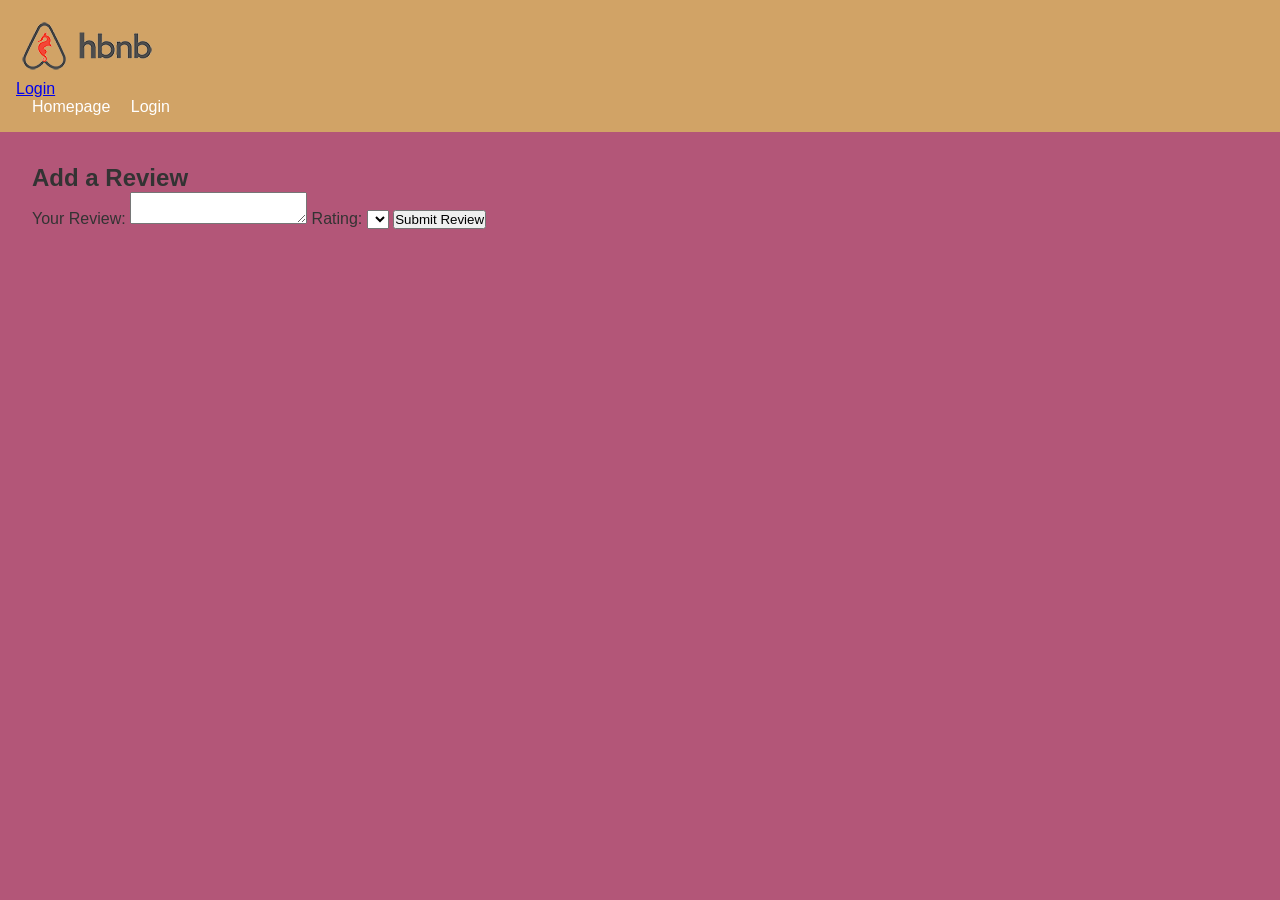
==== part4/base_files/add_review.html @ 5b909dca "first part with front of the hbnb part4" ====
<!DOCTYPE html>
<html lang="en">
<head>
    <meta charset="UTF-8">
    <meta name="viewport" content="width=device-width, initial-scale=1.0">
    <title>Add Review</title>
    <link rel="stylesheet" href="styles.css">
</head>
<body>
    <header>
        <!-- Mandatory -->
        <img class="logo" src="logo.png" alt="site-logo">
        <div class="login-button">
            <a class="login-button" href="login.html" id="login-link">Login</a>
        </div>
        <nav>
            <div id="navigation">
                <a href="index.html" id="index-link">Homepage</a>
                <a href="login.html" id="login-link">Login</a>
            </div>
        </nav>
    </header>
    <main>
        <!-- Add something to idfentify the place you're reviewing -->
        <form id="review-form">
            <h2>Add a Review</h2>
            <label for="review">Your Review:</label>
            <textarea id="review" name="review" required></textarea>
            <label for="rating">Rating:</label>
            <select id="rating" name="rating" required>
                <!-- Options for rating -->
            </select>
            <button type="submit">Submit Review</button>
        </form>
    </main>
    <script src="scripts.js"></script>
</body>
</html>
---- part4/base_files/styles.css ----
/* 
  This is a SAMPLE File to get you started. Follow the instructions on the project to complete the tasks. 
  You'll probably need to override some of theese styles.
*/

* {
    box-sizing: border-box;
    margin: 0;
    padding: 0;
    font-family: Arial, sans-serif;
}

body {
    background-color: #B35678;
    color: #333;
}

header {
    background-color: #D1A366;
    color: #fff;
    padding: 1rem;
}

nav a {
    color: #fff;
    text-decoration: none;
    margin-left: 1rem;
}

main {
    padding: 2rem;
}

.place-card {
    margin: 20px;
    padding: 10px;
    border: 1px solid #ddd;
    border-radius: 10px;
}

.review-card {
    margin: 20px;
    padding: 10px;
    border: 1px solid #ddd;
    border-radius: 10px;
}
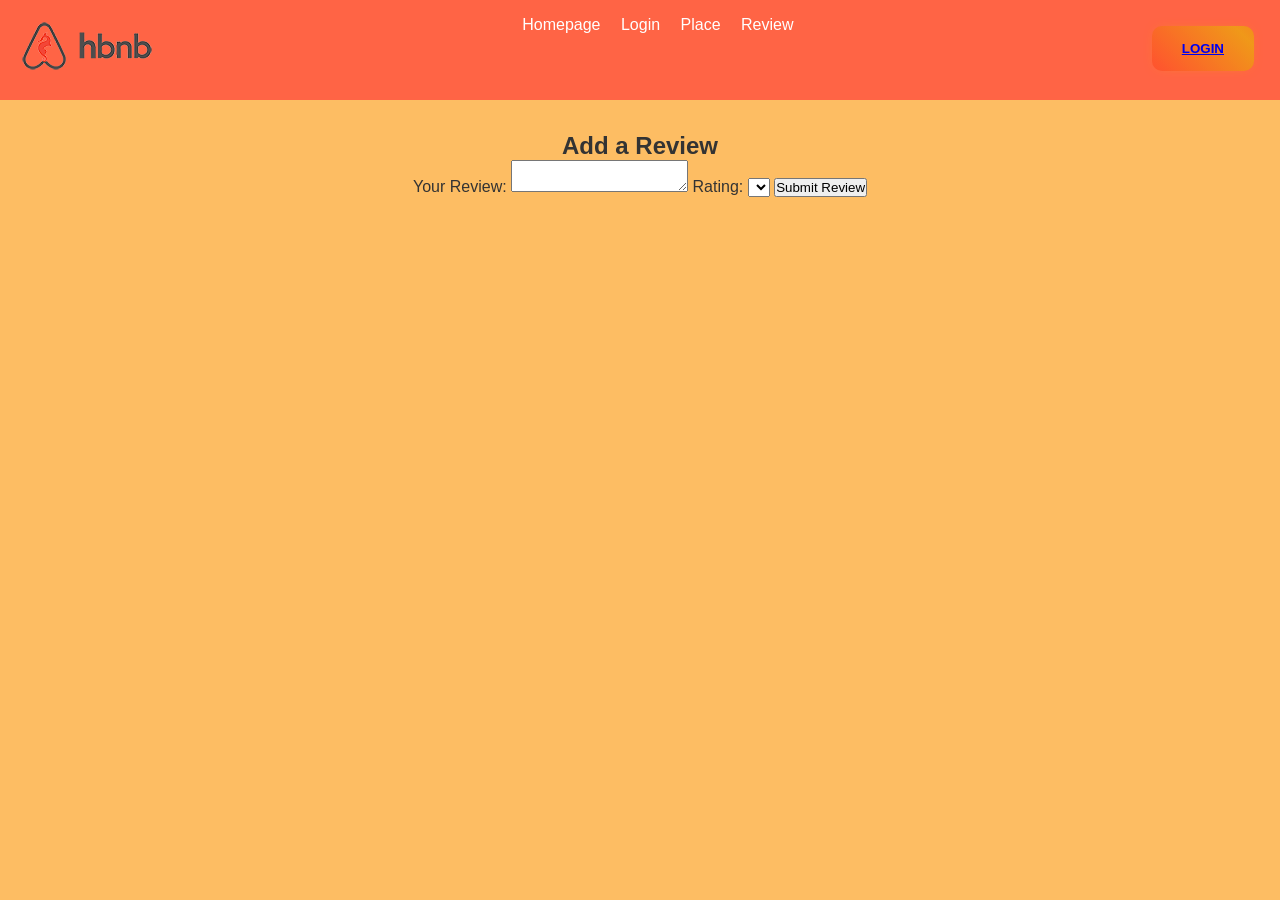
==== commit 3fd99dd8: "good base to work with front and functionnalities" ====
--- a/part4/base_files/add_review.html
+++ b/part4/base_files/add_review.html
@@ -9,16 +9,20 @@
 <body>
     <header>
         <!-- Mandatory -->
-        <img class="logo" src="logo.png" alt="site-logo">
-        <div class="login-button">
-            <a class="login-button" href="login.html" id="login-link">Login</a>
-        </div>
-        <nav>
-            <div id="navigation">
-                <a href="index.html" id="index-link">Homepage</a>
-                <a href="login.html" id="login-link">Login</a>
-            </div>
-        </nav>
+        <div id="logo-and-login">
+			<img class="logo" src="logo.png" alt="site-logo">
+			<button class="login-button">
+				<a href="login.html" id="login-link">Login</a>
+			</button>
+		</div>
+		<nav>
+			<div id="navigation">
+				<a href="index.html" id="index-link">Homepage</a>
+				<a href="login.html" id="login-link">Login</a>
+                <a href="place.html" id="place-link">Place</a>
+                <a href="add_review.html" id="review-link">Review</a>
+			</div>
+		</nav>
     </header>
     <main>
         <!-- Add something to idfentify the place you're reviewing -->
--- a/part4/base_files/styles.css
+++ b/part4/base_files/styles.css
@@ -11,14 +11,26 @@
 }
 
 body {
-    background-color: #B35678;
+    background-color: #fdbd63;
     color: #333;
+    padding-bottom: 60px;
+    text-align: center;
 }
 
 header {
-    background-color: #D1A366;
+    background-color: #ff6445;
     color: #fff;
     padding: 1rem;
+    height: 100px
+}
+
+footer {
+    position: absolute;
+    background-color: #ff6445;
+    height: 40px;
+    width: 100%;
+    bottom: 0;
+    text-align: center;
 }
 
 nav a {
@@ -44,3 +56,83 @@
     border: 1px solid #ddd;
     border-radius: 10px;
 }
+
+.details-button {
+  margin: 10px;
+  padding: 15px 30px;
+  text-align: center;
+  text-transform: uppercase;
+  text-decoration: none;
+  transition: 0.5s;
+  background-size: 200% auto;
+  color: white;
+  border-radius: 10px;
+  display: block;
+  border: 0px;
+  font-weight: 700;
+  box-shadow: 0px 0px 14px -7px #f09819;
+  background-image: linear-gradient(45deg, #FF512F 0%, #F09819  51%, #FF512F  100%);
+  cursor: pointer;
+  user-select: none;
+  -webkit-user-select: none;
+  touch-action: manipulation;
+}
+
+.details-button:hover {
+  background-position: right center;
+  /* change the direction of the change here */
+  color: #fff;
+  text-decoration: none;
+}
+
+.details-button:active {
+  transform: scale(0.95);
+}
+
+
+/** In the header */
+.login-button {
+  float: right;
+  margin: 10px;
+  padding: 15px 30px;
+  text-align: center;
+  text-transform: uppercase;
+  text-decoration: none;
+  transition: 0.5s;
+  background-size: 200% auto;
+  color: white;
+  border-radius: 10px;
+  display: block;
+  border: 0px;
+  font-weight: 700;
+  box-shadow: 0px 0px 14px -7px #f09819;
+  background-image: linear-gradient(45deg, #FF512F 0%, #F09819  51%, #FF512F  100%);
+  cursor: pointer;
+  user-select: none;
+  -webkit-user-select: none;
+  touch-action: manipulation;
+}
+
+.login-button:hover {
+  background-position: right center;
+  /* change the direction of the change here */
+  color: #fff;
+  text-decoration: none;
+}
+
+.login-button:active {
+  transform: scale(0.95);
+}
+
+.logo {
+    float: left;
+}
+
+th , td {
+    border: 2px solid #333;
+    padding: 5px
+}
+table {
+    width: 100%;
+    padding-bottom: 20px;
+}
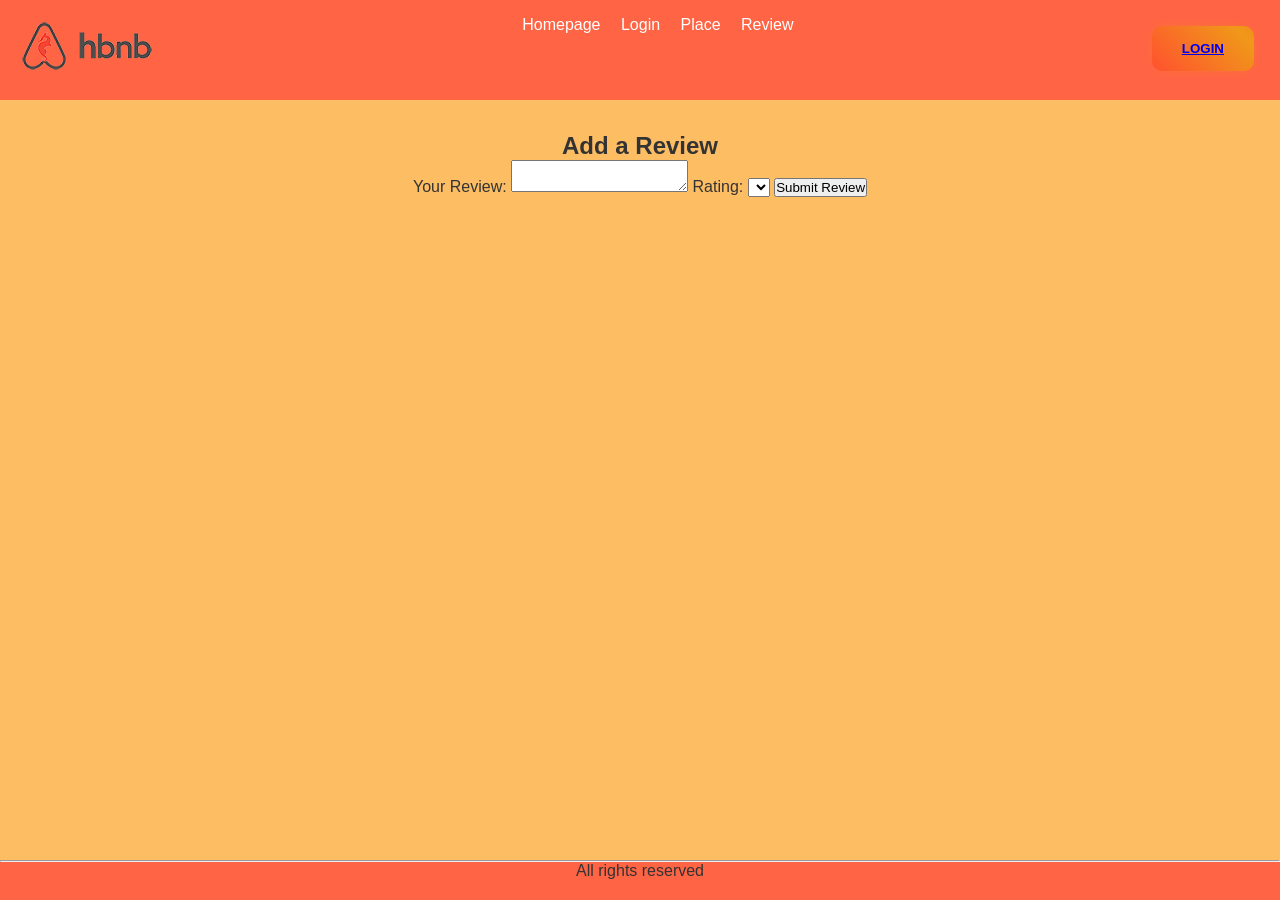
==== commit 7d2ee668: "append a footer too" ====
--- a/part4/base_files/add_review.html
+++ b/part4/base_files/add_review.html
@@ -38,5 +38,9 @@
         </form>
     </main>
     <script src="scripts.js"></script>
+    <footer class="footer-container">
+		<hr>
+		<p>All rights reserved</p>
+	</footer>
 </body>
 </html>
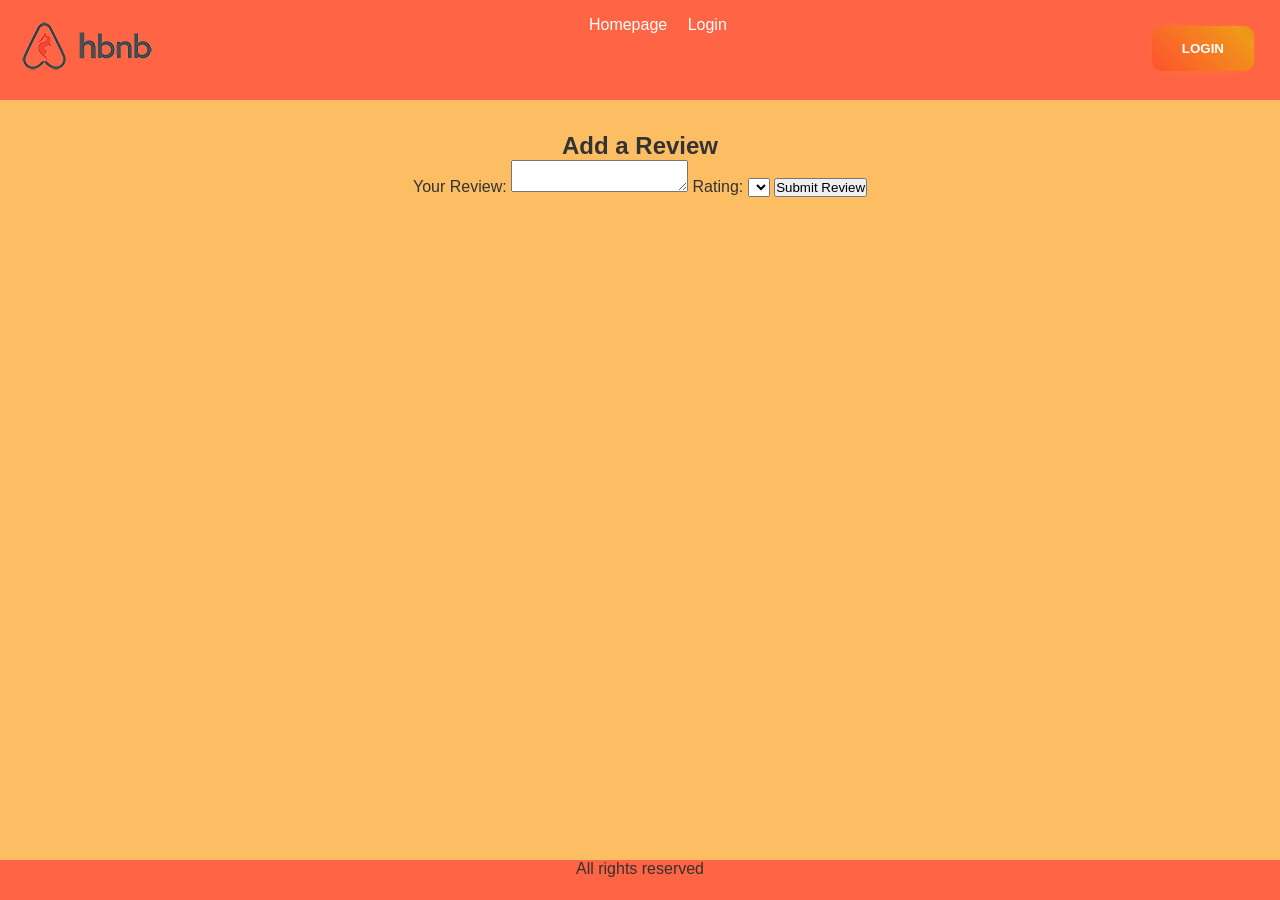
==== commit 64422ae0: "remove the hr above the footer and some anchor of navigation that we will use at other location" ====
--- a/part4/base_files/add_review.html
+++ b/part4/base_files/add_review.html
@@ -3,6 +3,7 @@
 <head>
     <meta charset="UTF-8">
     <meta name="viewport" content="width=device-width, initial-scale=1.0">
+    <link rel="icon" type="image/x-icon" href="beach-logo.png">
     <title>Add Review</title>
     <link rel="stylesheet" href="styles.css">
 </head>
@@ -19,8 +20,6 @@
 			<div id="navigation">
 				<a href="index.html" id="index-link">Homepage</a>
 				<a href="login.html" id="login-link">Login</a>
-                <a href="place.html" id="place-link">Place</a>
-                <a href="add_review.html" id="review-link">Review</a>
 			</div>
 		</nav>
     </header>
@@ -39,7 +38,6 @@
     </main>
     <script src="scripts.js"></script>
     <footer class="footer-container">
-		<hr>
 		<p>All rights reserved</p>
 	</footer>
 </body>
--- a/part4/base_files/styles.css
+++ b/part4/base_files/styles.css
@@ -39,6 +39,10 @@
     margin-left: 1rem;
 }
 
+a {
+    color: #fff;
+    text-decoration: none;
+}
 main {
     padding: 2rem;
 }
@@ -98,6 +102,7 @@
   text-align: center;
   text-transform: uppercase;
   text-decoration: none;
+  text-decoration-color: #ddd;
   transition: 0.5s;
   background-size: 200% auto;
   color: white;
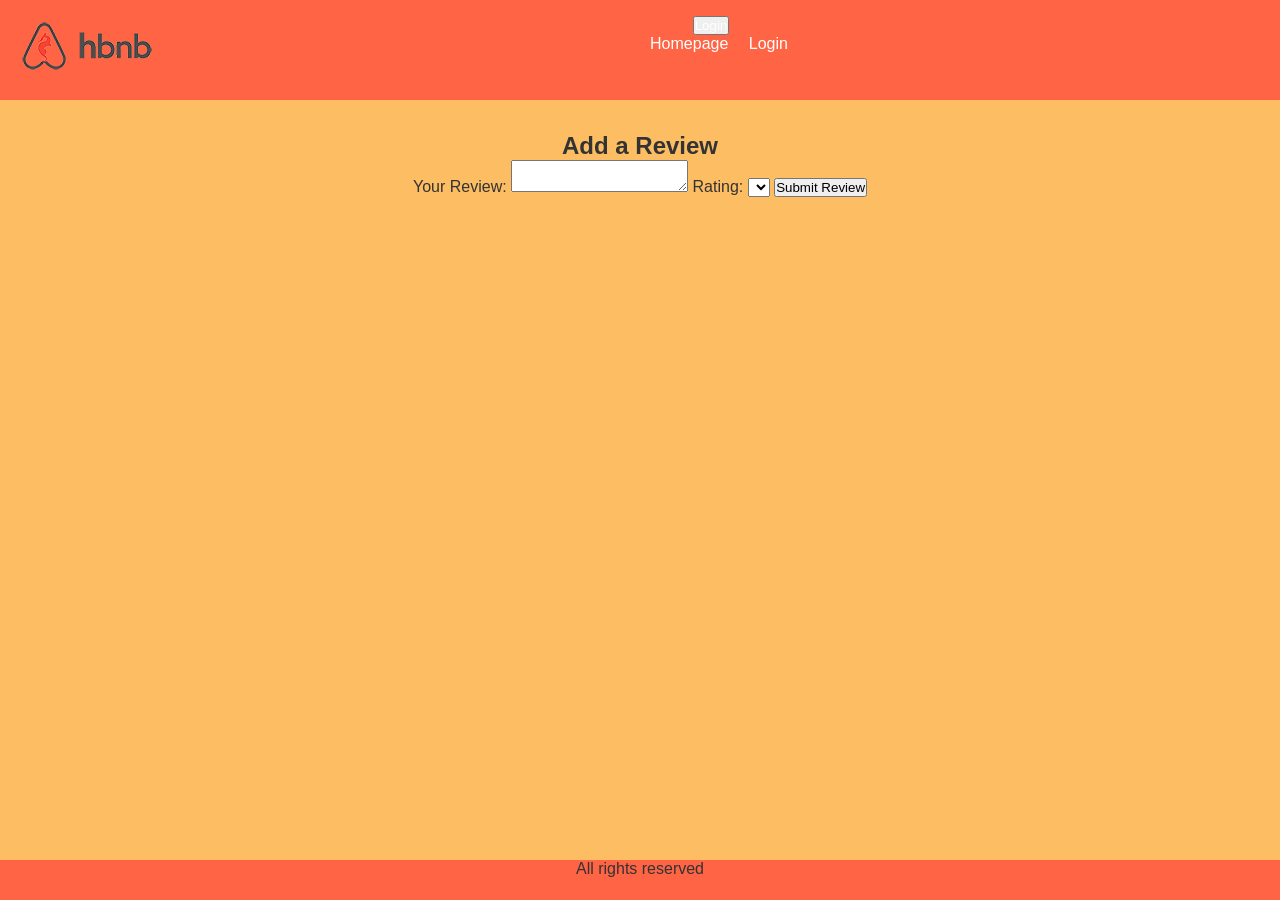
==== commit 1b01b0be: "change hte class to id to hide the button if connected" ====
--- a/part4/base_files/add_review.html
+++ b/part4/base_files/add_review.html
@@ -12,7 +12,7 @@
         <!-- Mandatory -->
         <div id="logo-and-login">
 			<img class="logo" src="logo.png" alt="site-logo">
-			<button class="login-button">
+			<button id="login-button">
 				<a href="login.html" id="login-link">Login</a>
 			</button>
 		</div>
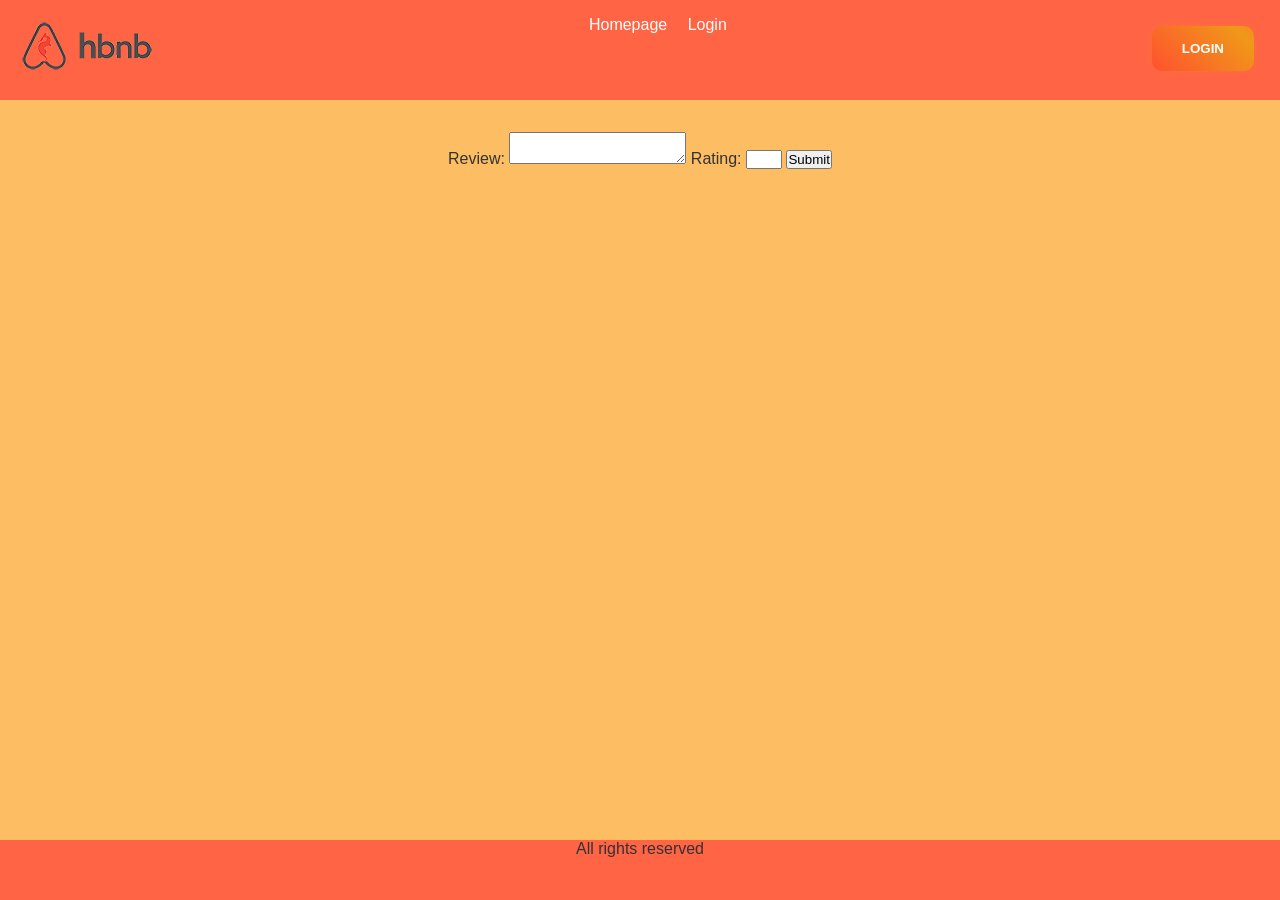
==== commit 4714257d: "check all the form section and structure html5" ====
--- a/part4/base_files/add_review.html
+++ b/part4/base_files/add_review.html
@@ -26,17 +26,16 @@
     <main>
         <!-- Add something to idfentify the place you're reviewing -->
         <form id="review-form">
-            <h2>Add a Review</h2>
-            <label for="review">Your Review:</label>
-            <textarea id="review" name="review" required></textarea>
-            <label for="rating">Rating:</label>
-            <select id="rating" name="rating" required>
-                <!-- Options for rating -->
-            </select>
-            <button type="submit">Submit Review</button>
+            <label for="review-text">Review:</label>
+            <textarea id="review-text" name="review-text" required></textarea>
+                    
+            <label for="review-rating">Rating:</label>
+            <input type="number" id="review-rating" name="review-rating"  min="1" max="5" required>
+                    
+            <button type="submit">Submit</button>
         </form>
     </main>
-    <script src="scripts.js"></script>
+    <script src="script.js"></script>
     <footer class="footer-container">
 		<p>All rights reserved</p>
 	</footer>
--- a/part4/base_files/styles.css
+++ b/part4/base_files/styles.css
@@ -21,13 +21,13 @@
     background-color: #ff6445;
     color: #fff;
     padding: 1rem;
-    height: 100px
+    height: 100px;
 }
 
 footer {
     position: absolute;
     background-color: #ff6445;
-    height: 40px;
+    height: 60px;
     width: 100%;
     bottom: 0;
     text-align: center;
@@ -95,7 +95,7 @@
 
 
 /** In the header */
-.login-button {
+#login-button {
   float: right;
   margin: 10px;
   padding: 15px 30px;
@@ -118,14 +118,14 @@
   touch-action: manipulation;
 }
 
-.login-button:hover {
+#login-button:hover {
   background-position: right center;
   /* change the direction of the change here */
   color: #fff;
   text-decoration: none;
 }
 
-.login-button:active {
+#login-button:active {
   transform: scale(0.95);
 }
 
